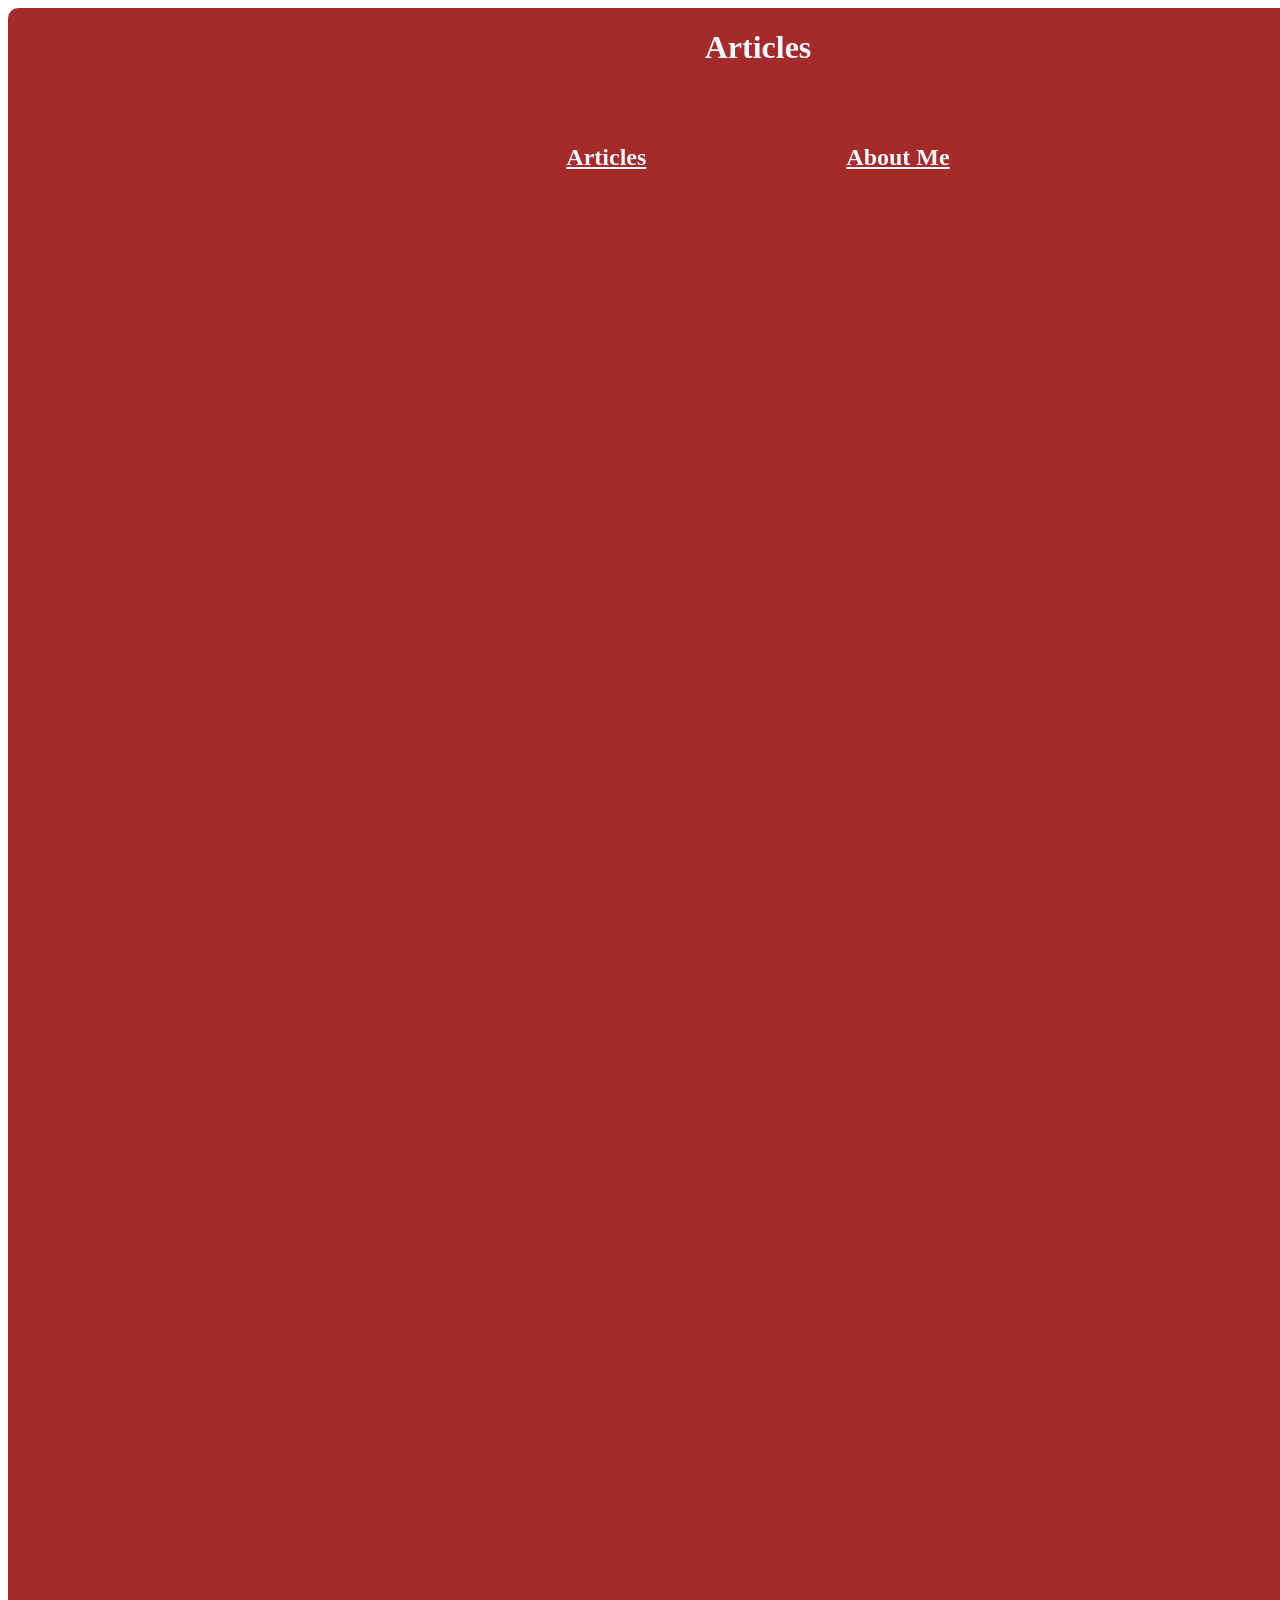
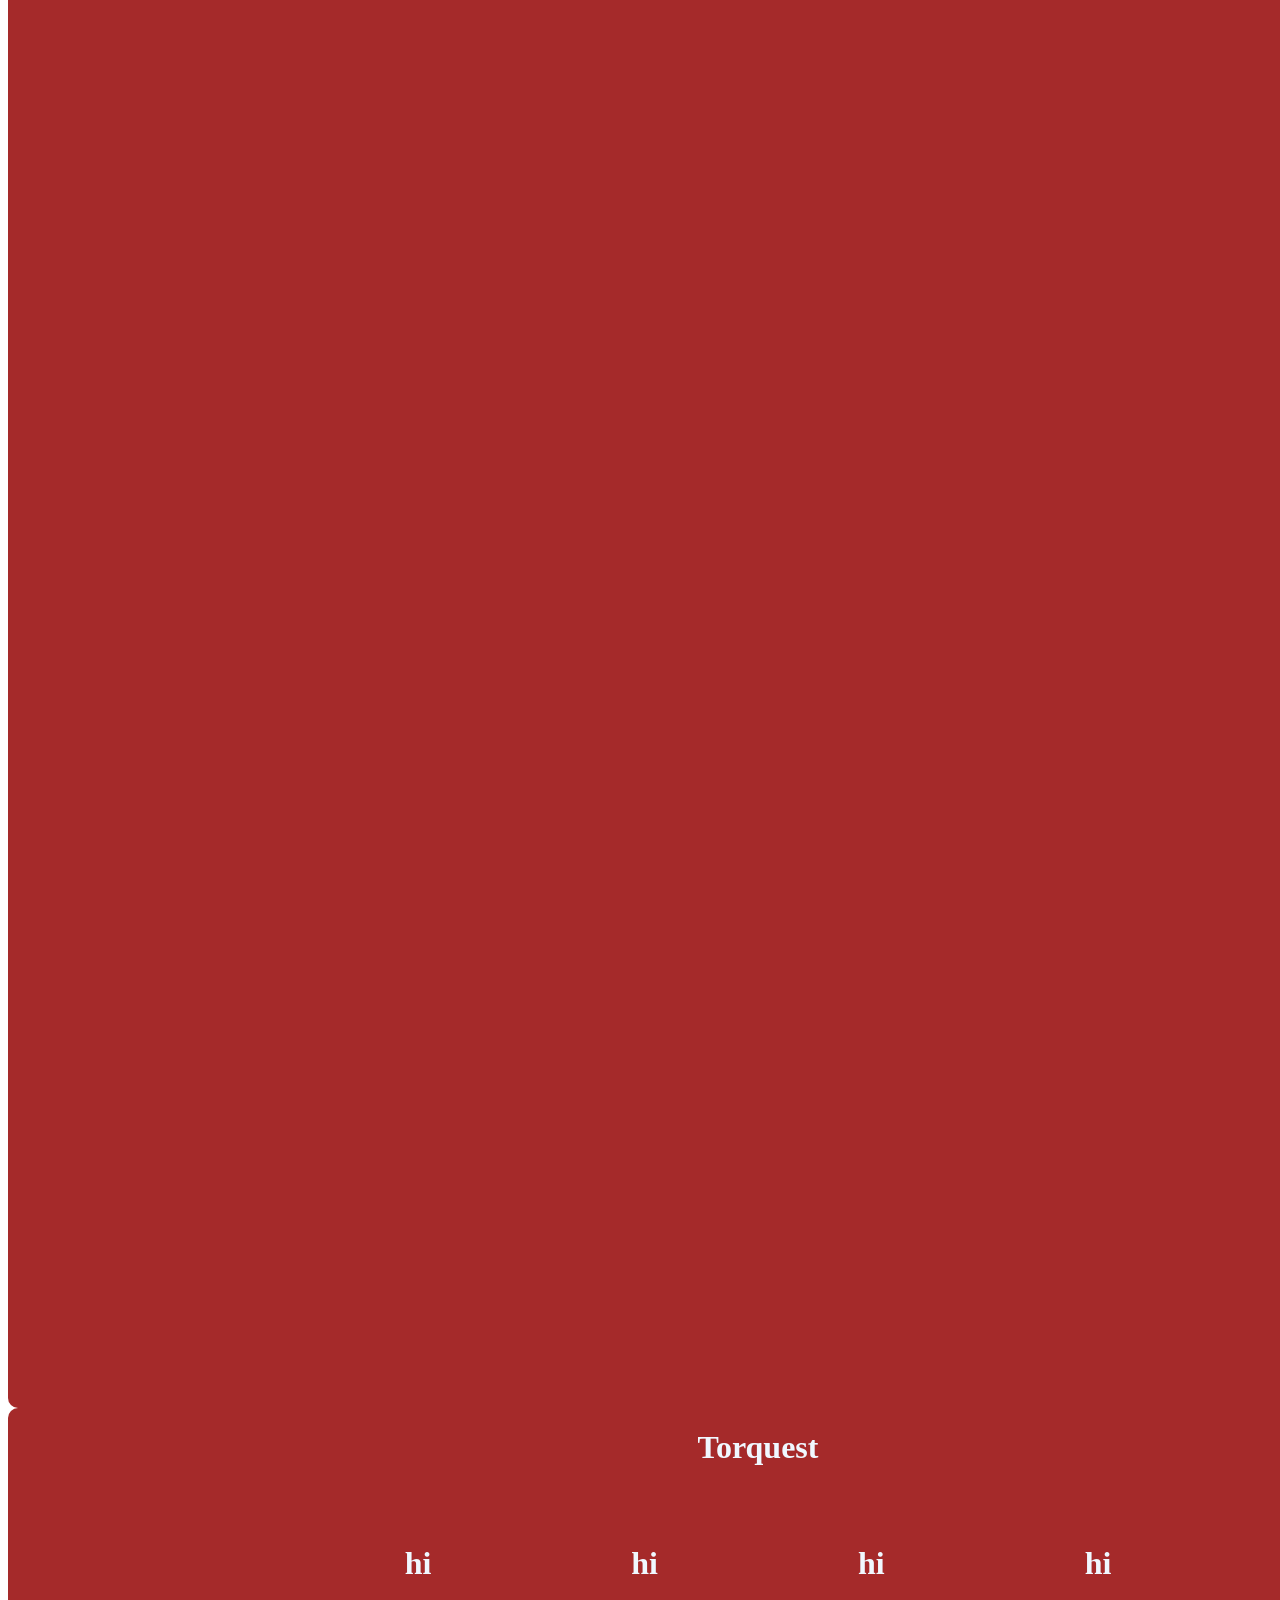
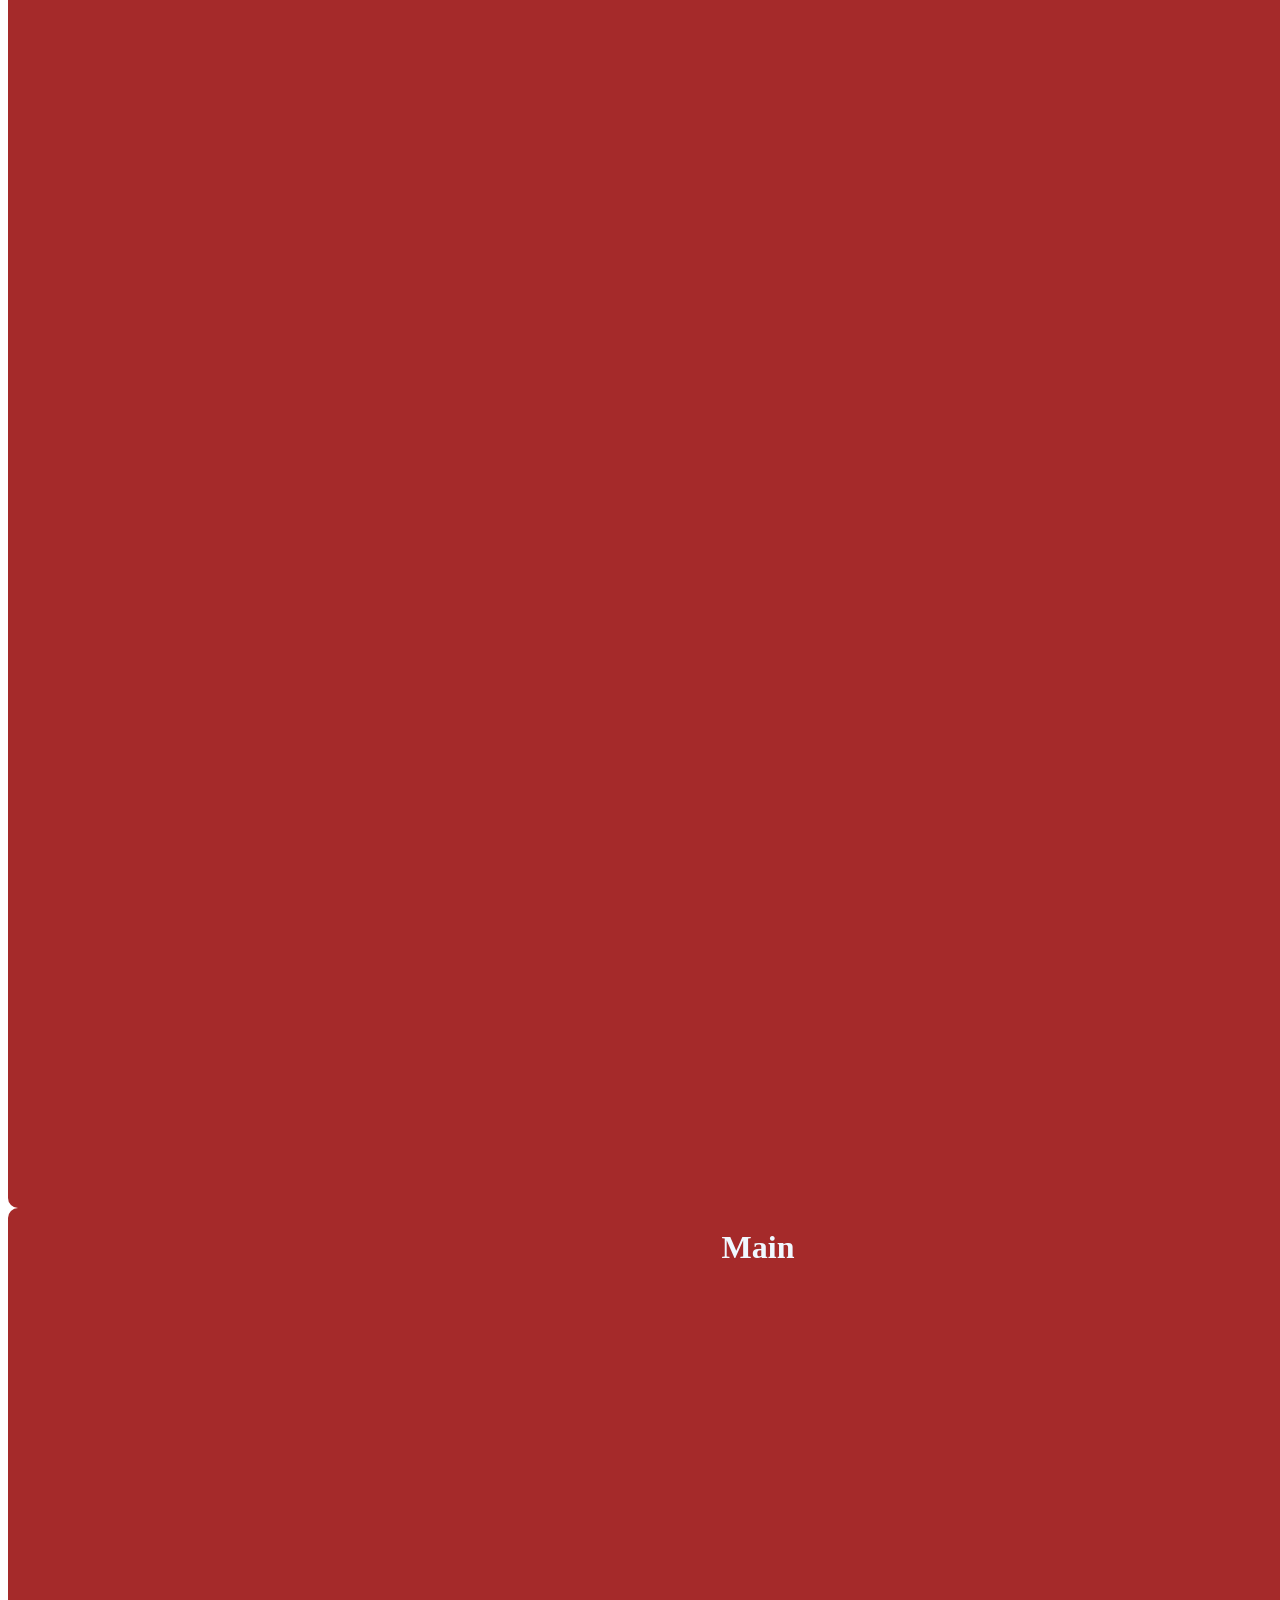
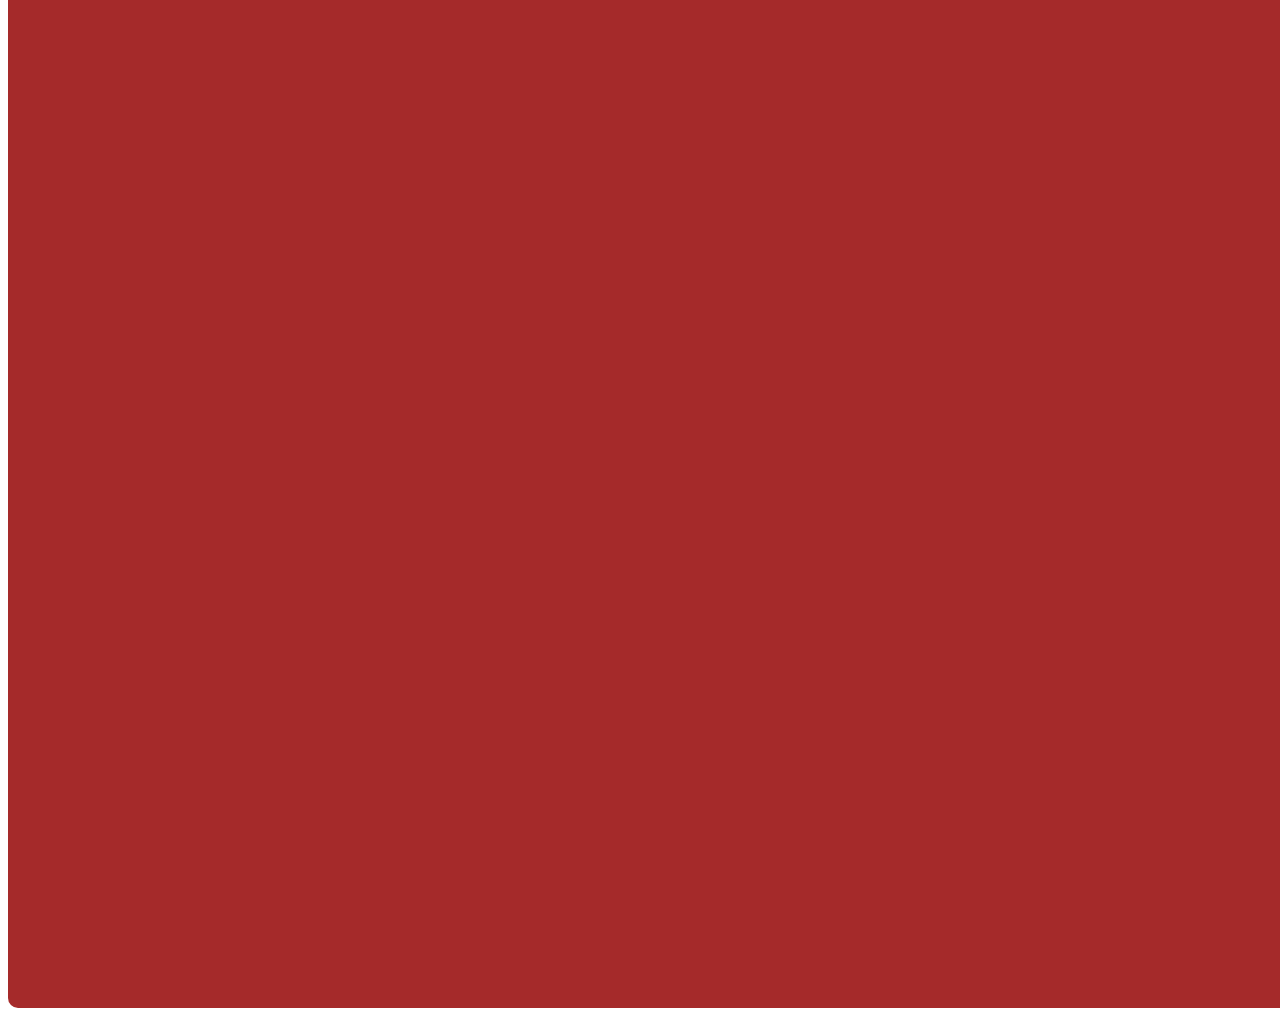
==== articles.html @ 0ecc0b00 "Create articles.html with initial structure" ====
<html lang="en"><head>
    <meta charset="UTF-8">
    <meta name="viewport" content="width=device-width, initial-scale=1.0">
    <title>Articles</title>
    <link rel="stylesheet" href="styles.css">
</head>
<body>
    <div class="container">
        <div class="tab-head">
            <h1>Articles</h1><br><br>
            <div class="tab-hold">
                <div class="tab">
                    <h2><a href="/articles.html">Articles</a></h2>
                </div>
                <div class="tab">
                    <h2><a href="/aboutme.html">About Me</a></h2>
                </div>
            </div>
        </div>
        
    </div>



    <meta charset="UTF-8">
    <meta name="viewport" content="width=device-width, initial-scale=1.0">
    <title>Torquest</title>
    <link rel="stylesheet" href="styles.css">


    <div class="container">
        <div class="tab-head">
            <h1>Torquest</h1><br><br>
            <div class="tab-hold">
                <div class="tab">
                    <h1>hi</h1>
                </div>
                <div class="tab">
                    <h1>hi</h1>
                </div>
                <div class="tab">
                    <h1>hi</h1>
                </div>
                <div class="tab">
                    <h1>hi</h1>
                </div>
            </div>
        </div>
        
    </div>



    <meta charset="UTF-8">
    <meta name="viewport" content="width=device-width, initial-scale=1.0">
    <title>Torquest</title>
    <link rel="stylesheet" href="styles.css">


    <div class="container">
    <h1>Main</h1>
    </div>


</body></html>
---- styles.css ----
.container {
  display: flex;
  margin: 0 auto;
  width: 1500px;
  height: 3000px;
  justify-content: center;
  background-color: brown;
  color: aliceblue;
  border-radius: 10px;
}
.tab h2 a {
  color: aliceblue;
}
.tab-head h1 {
  display: flex;
  justify-content: center;
}
.tab-hold {
  display: flex;
  justify-content: center;
  gap: 200px;
}
---- styles.css ----
.container {
  display: flex;
  margin: 0 auto;
  width: 1500px;
  height: 3000px;
  justify-content: center;
  background-color: brown;
  color: aliceblue;
  border-radius: 10px;
}
.tab h2 a {
  color: aliceblue;
}
.tab-head h1 {
  display: flex;
  justify-content: center;
}
.tab-hold {
  display: flex;
  justify-content: center;
  gap: 200px;
}
---- styles.css ----
.container {
  display: flex;
  margin: 0 auto;
  width: 1500px;
  height: 3000px;
  justify-content: center;
  background-color: brown;
  color: aliceblue;
  border-radius: 10px;
}
.tab h2 a {
  color: aliceblue;
}
.tab-head h1 {
  display: flex;
  justify-content: center;
}
.tab-hold {
  display: flex;
  justify-content: center;
  gap: 200px;
}
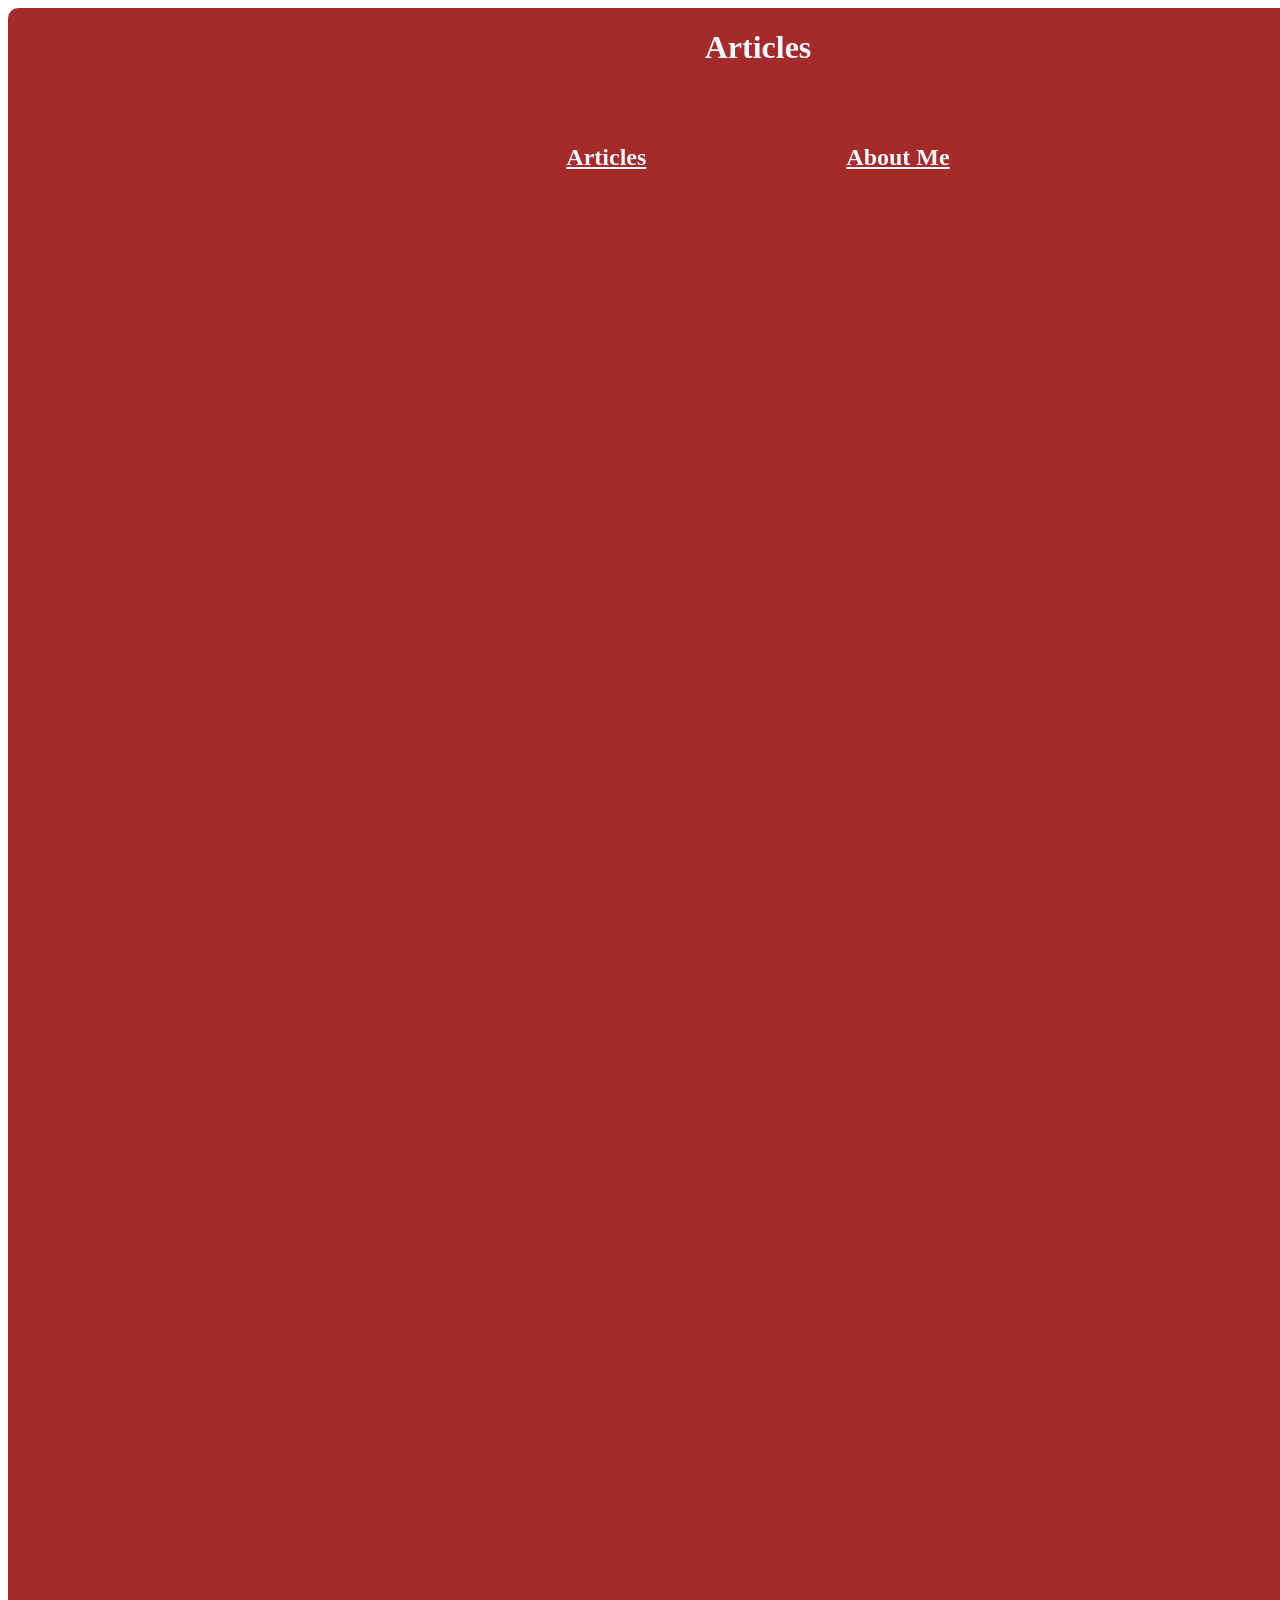
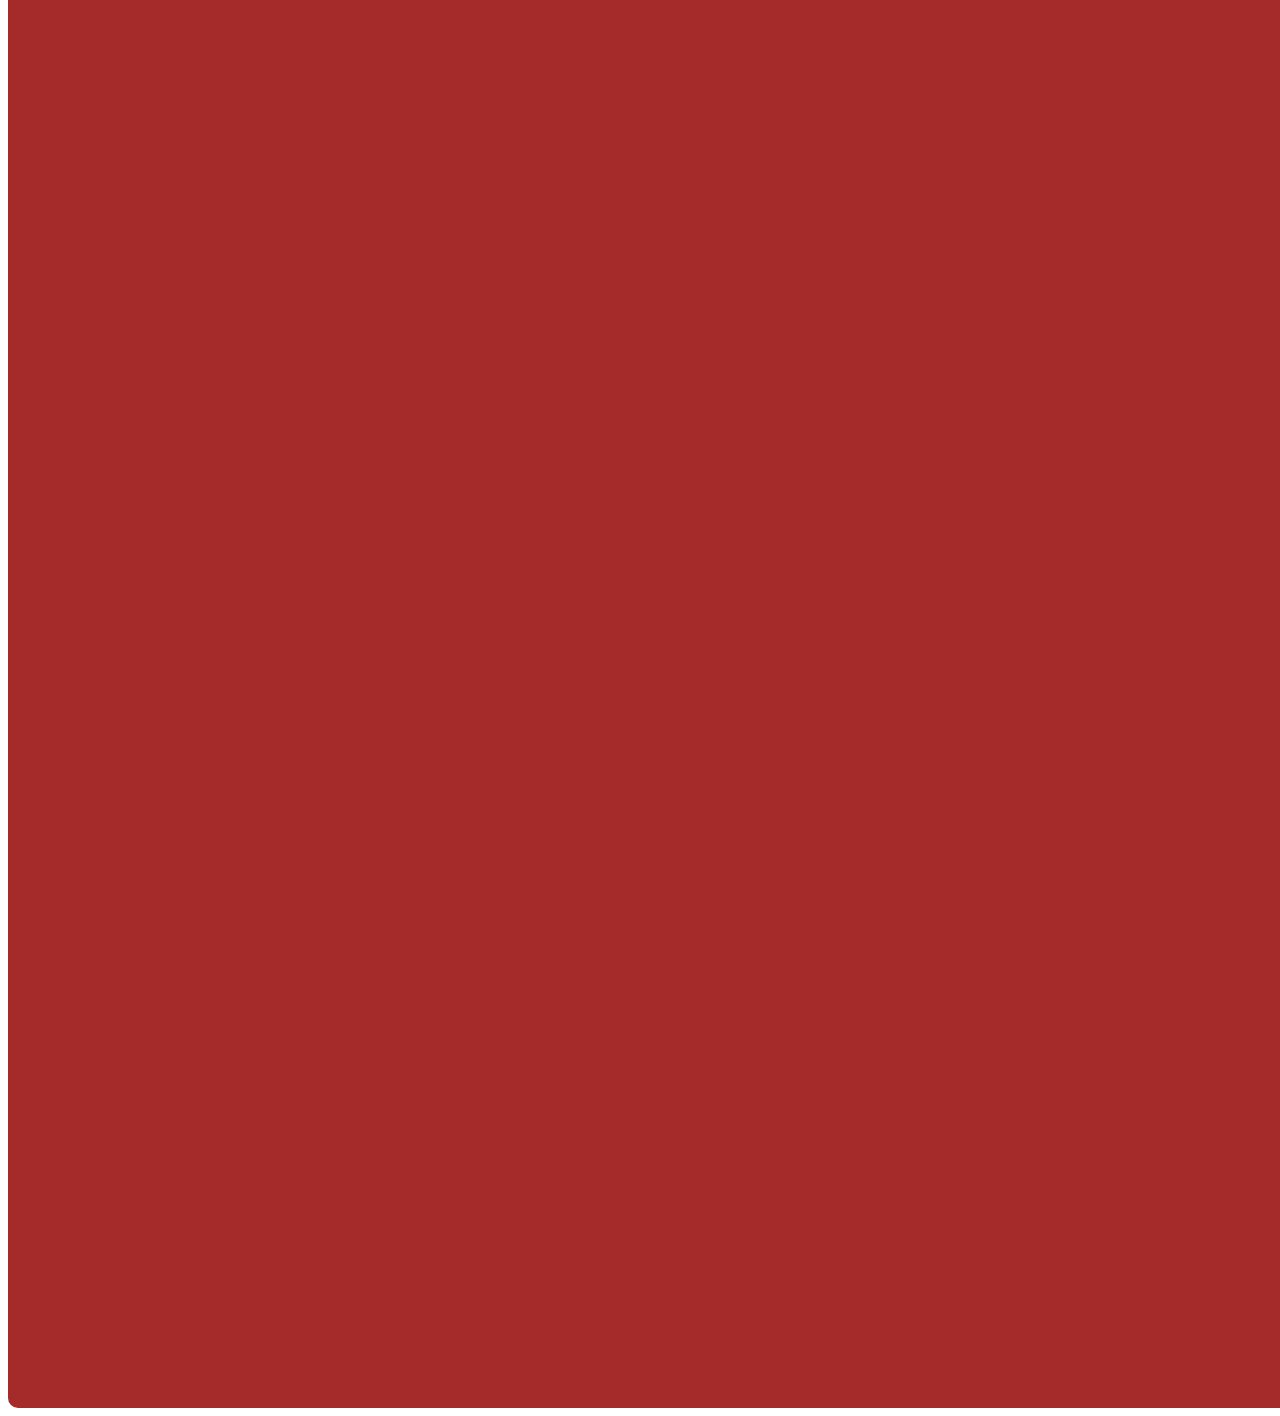
==== commit b896fa28: "Update articles.html" ====
--- a/articles.html
+++ b/articles.html
@@ -17,49 +17,5 @@
                 </div>
             </div>
         </div>
-        
     </div>
-
-
-
-    <meta charset="UTF-8">
-    <meta name="viewport" content="width=device-width, initial-scale=1.0">
-    <title>Torquest</title>
-    <link rel="stylesheet" href="styles.css">
-
-
-    <div class="container">
-        <div class="tab-head">
-            <h1>Torquest</h1><br><br>
-            <div class="tab-hold">
-                <div class="tab">
-                    <h1>hi</h1>
-                </div>
-                <div class="tab">
-                    <h1>hi</h1>
-                </div>
-                <div class="tab">
-                    <h1>hi</h1>
-                </div>
-                <div class="tab">
-                    <h1>hi</h1>
-                </div>
-            </div>
-        </div>
-        
-    </div>
-
-
-
-    <meta charset="UTF-8">
-    <meta name="viewport" content="width=device-width, initial-scale=1.0">
-    <title>Torquest</title>
-    <link rel="stylesheet" href="styles.css">
-
-
-    <div class="container">
-    <h1>Main</h1>
-    </div>
-
-
 </body></html>
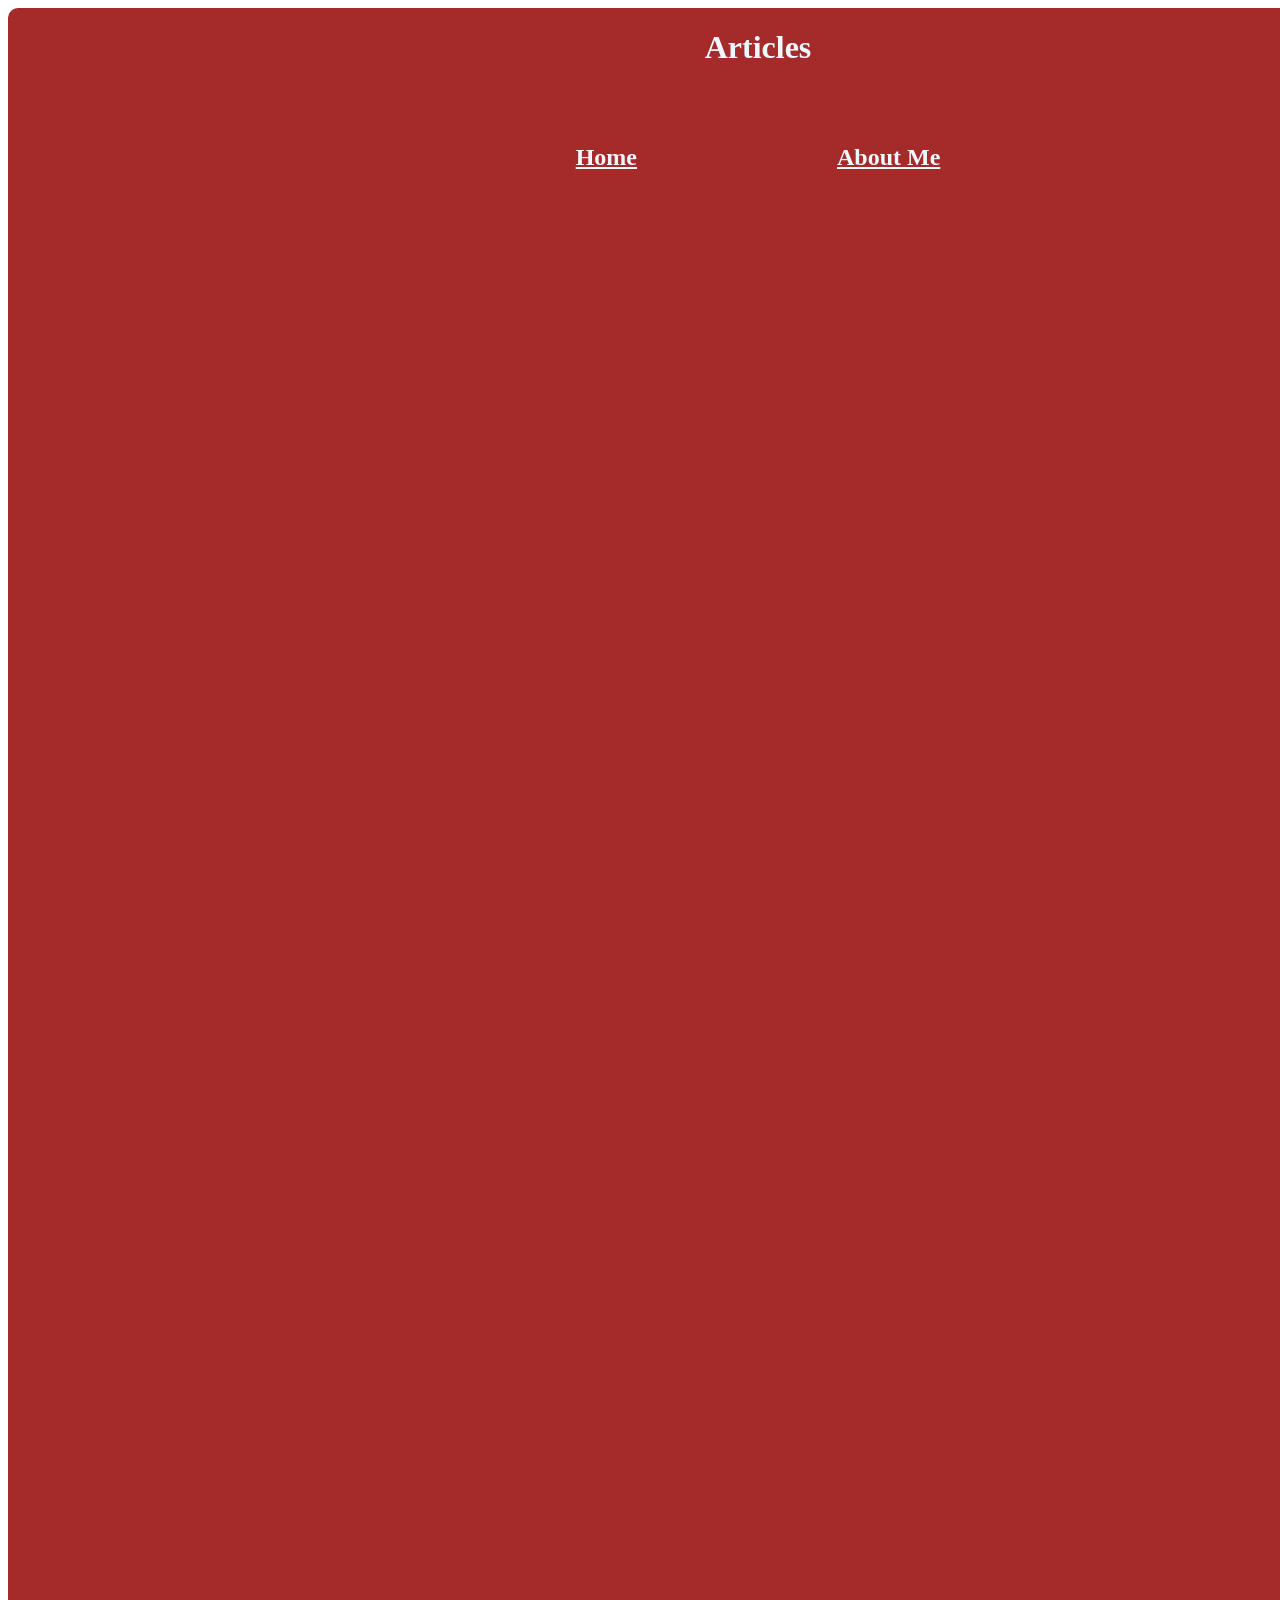
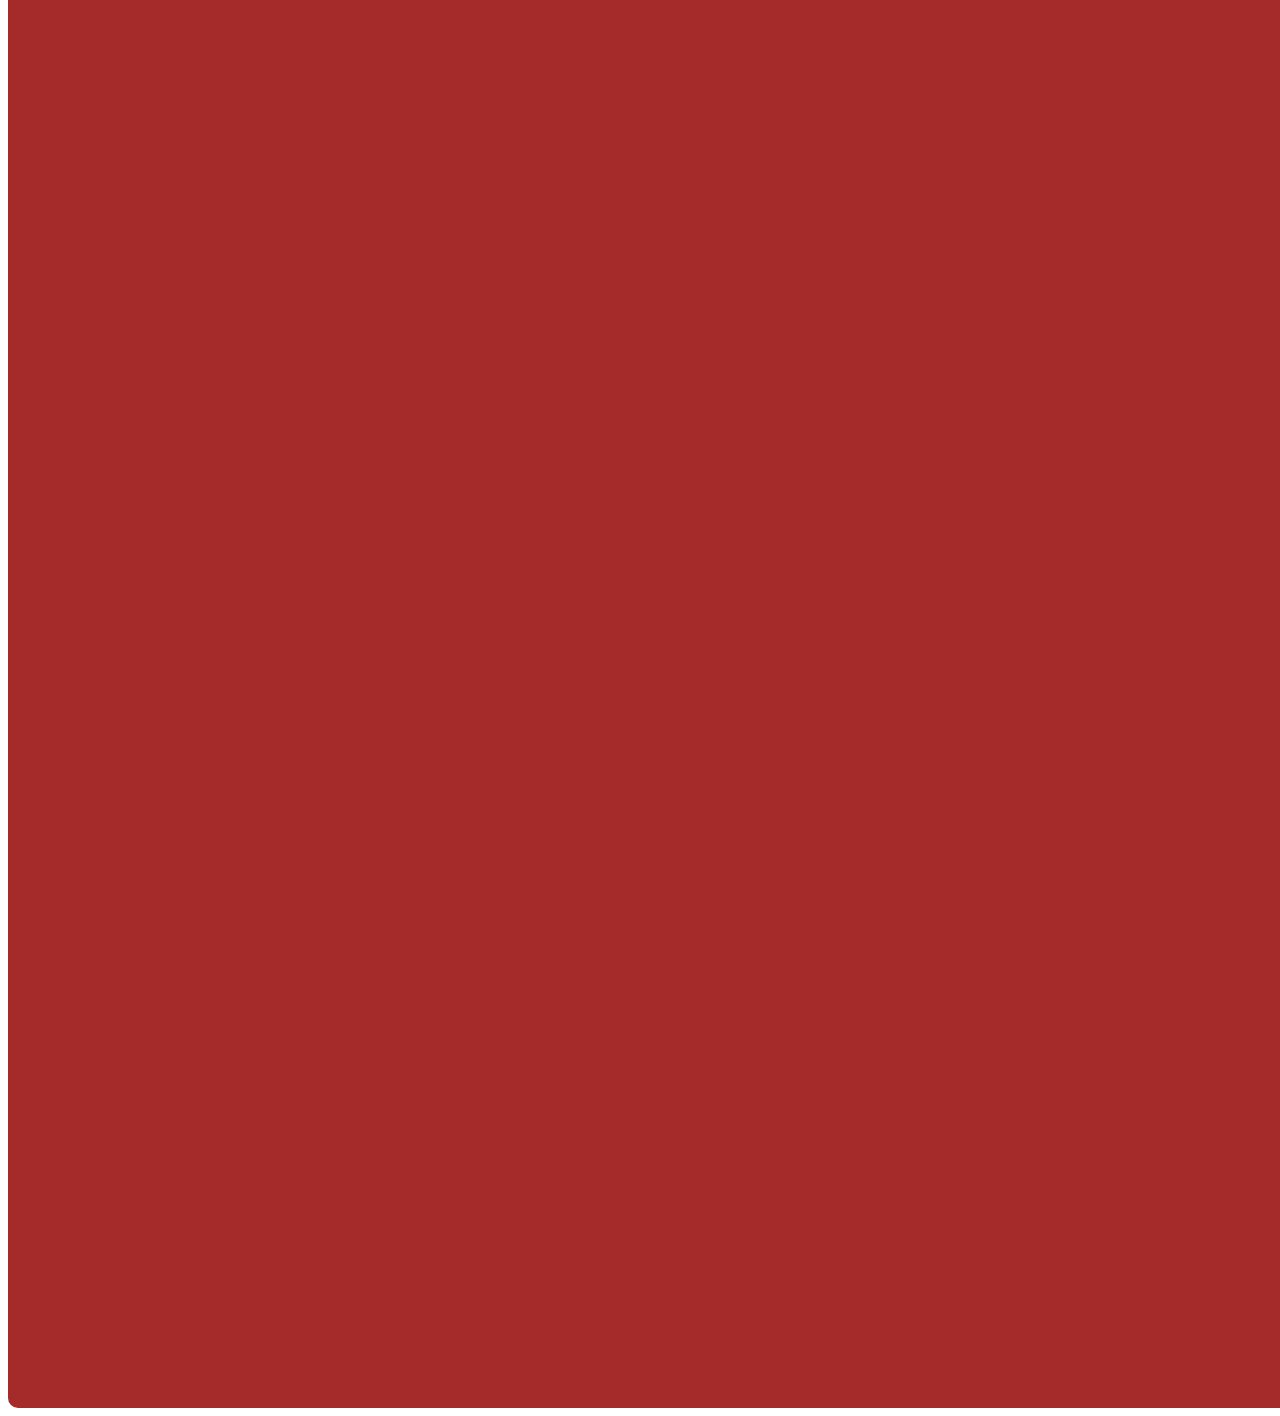
==== commit 72007fa0: "Update articles.html" ====
--- a/articles.html
+++ b/articles.html
@@ -10,7 +10,7 @@
             <h1>Articles</h1><br><br>
             <div class="tab-hold">
                 <div class="tab">
-                    <h2><a href="/articles.html">Articles</a></h2>
+                    <h2><a href="/index.html">Home</a></h2>
                 </div>
                 <div class="tab">
                     <h2><a href="/aboutme.html">About Me</a></h2>
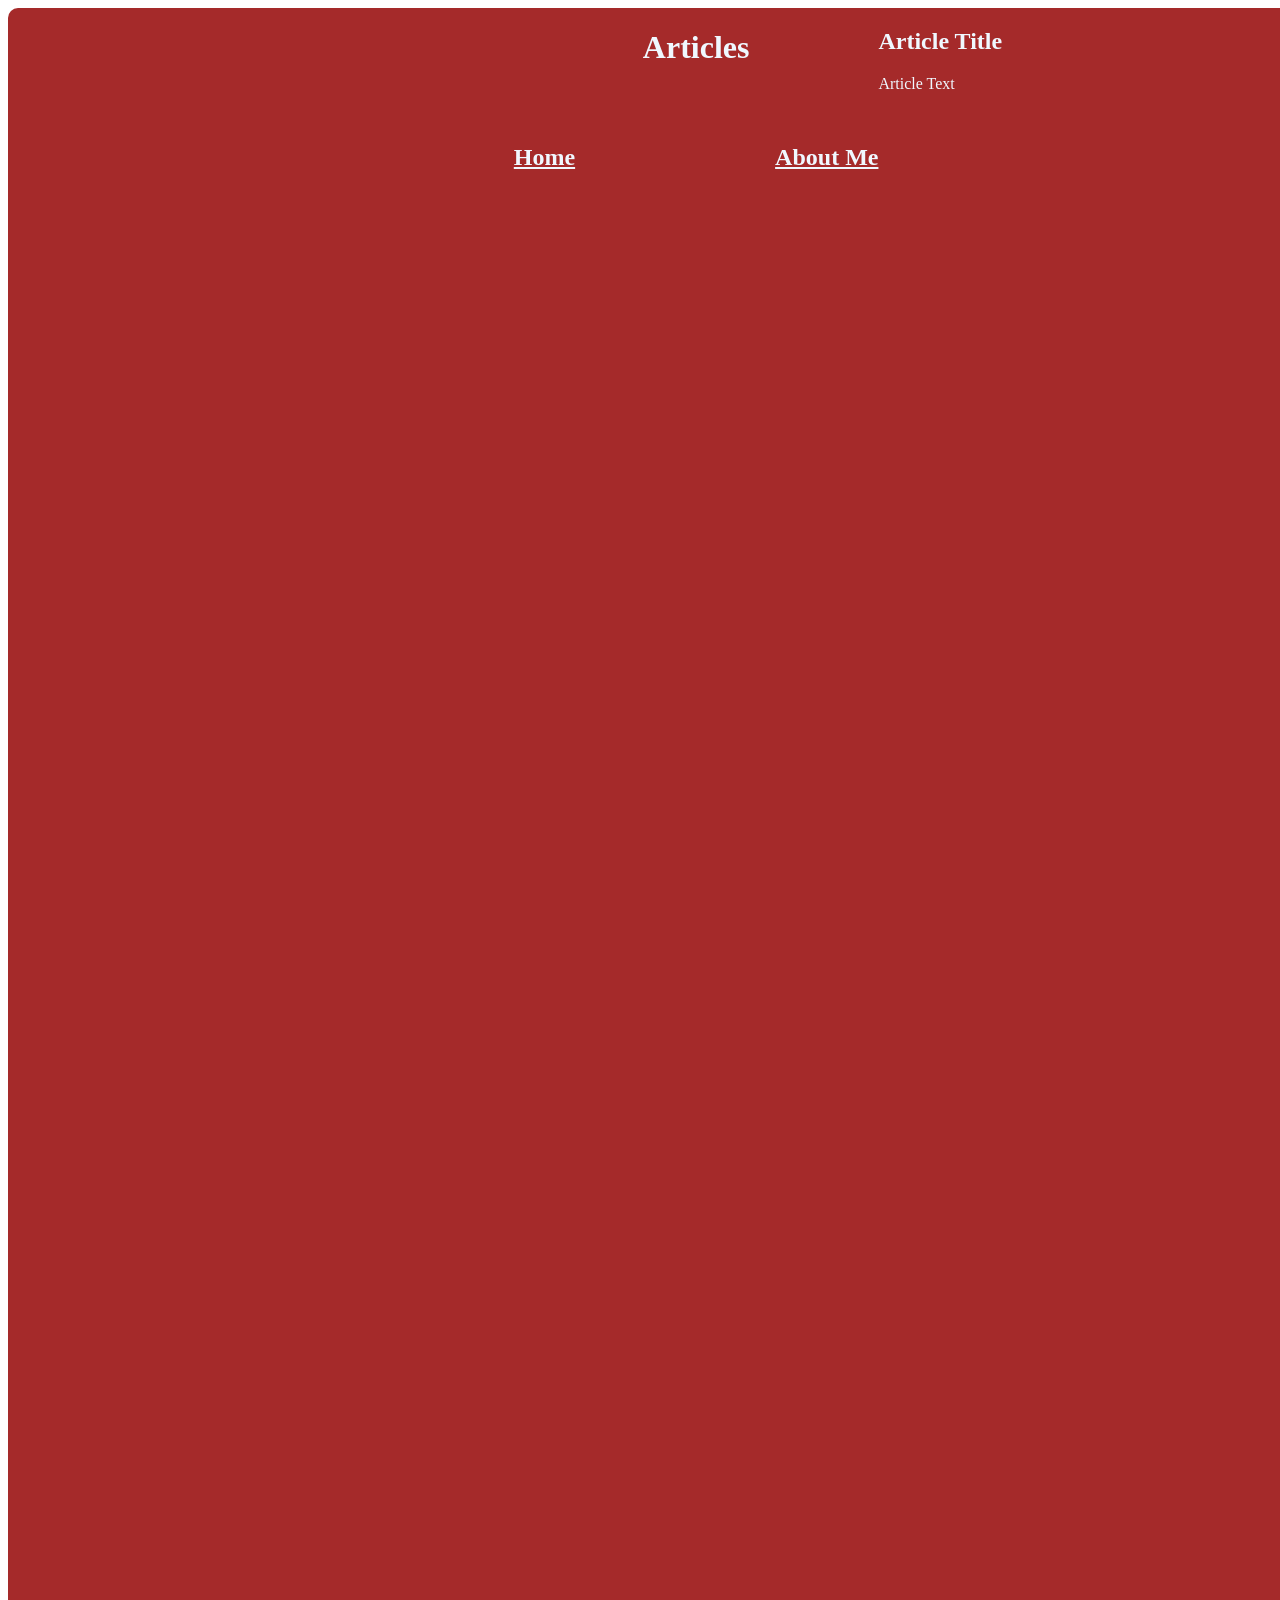
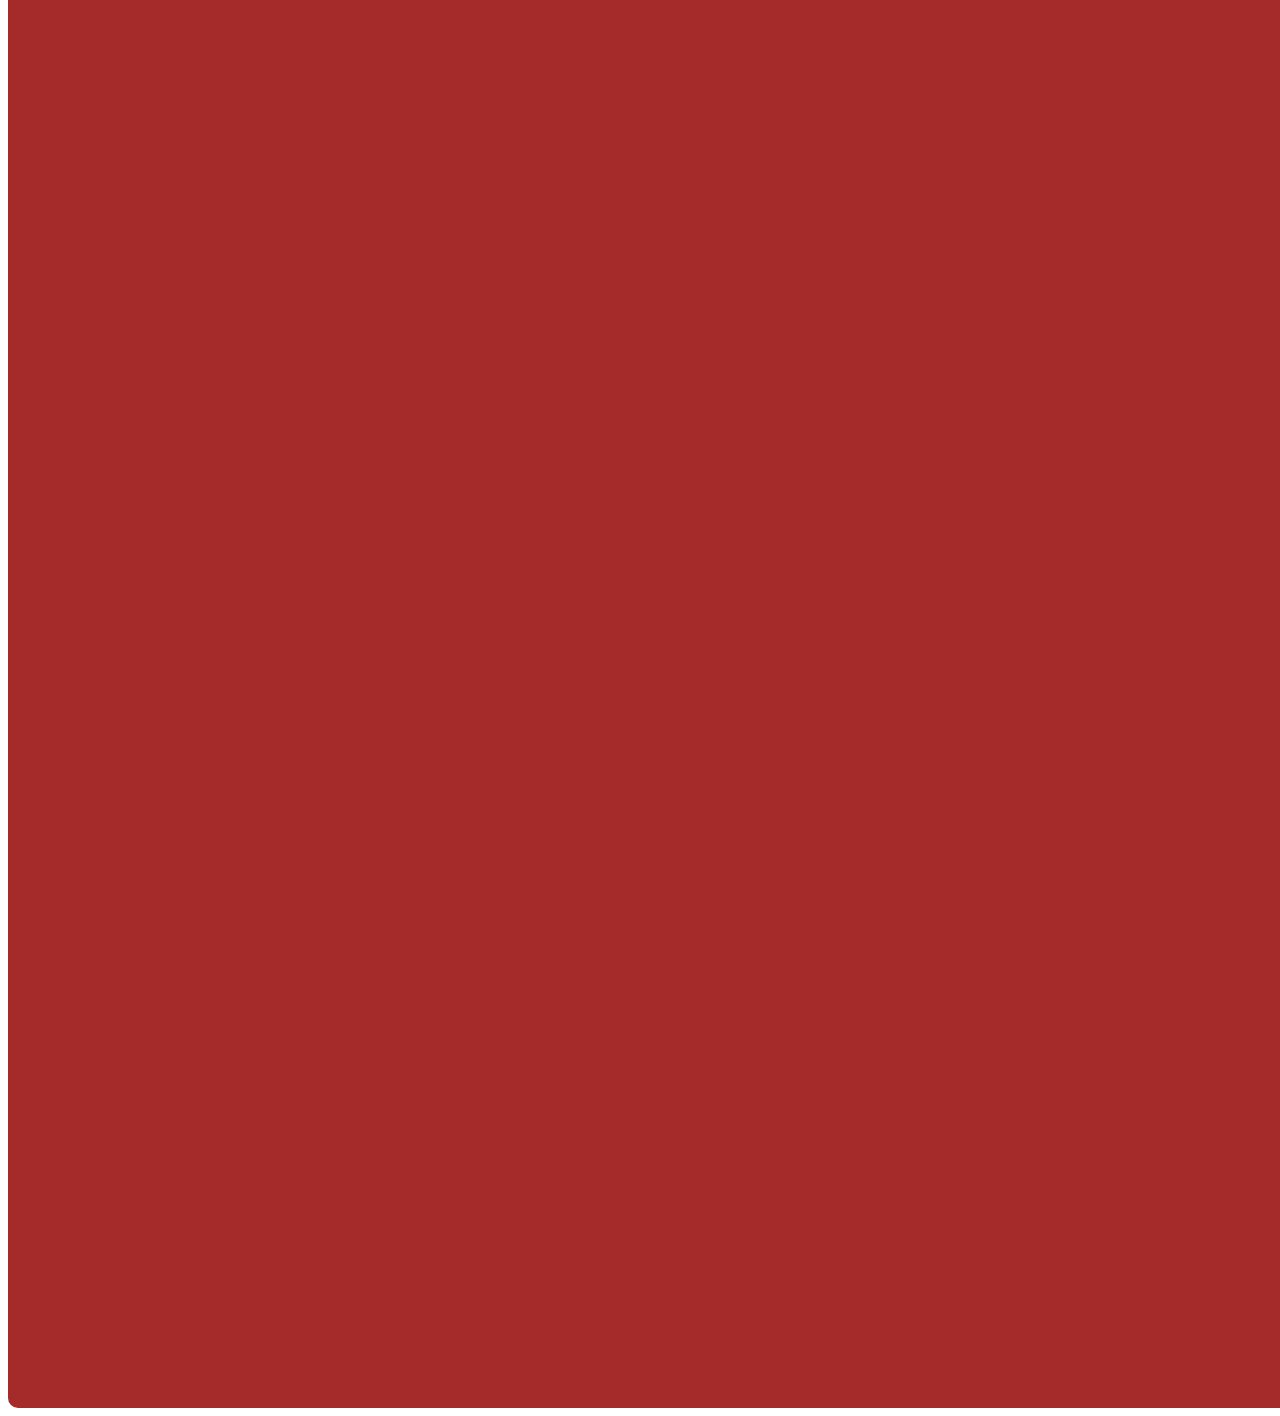
==== commit 6fdda1c7: "Update articles.html" ====
--- a/articles.html
+++ b/articles.html
@@ -17,5 +17,13 @@
                 </div>
             </div>
         </div>
+        <div class="page">
+            <div class="article-list">
+            <div class="article">
+                <h2>Article Title</h2>
+                <p>Article Text</p>
+            </div>
+            </div>
+        </div>
     </div>
 </body></html>
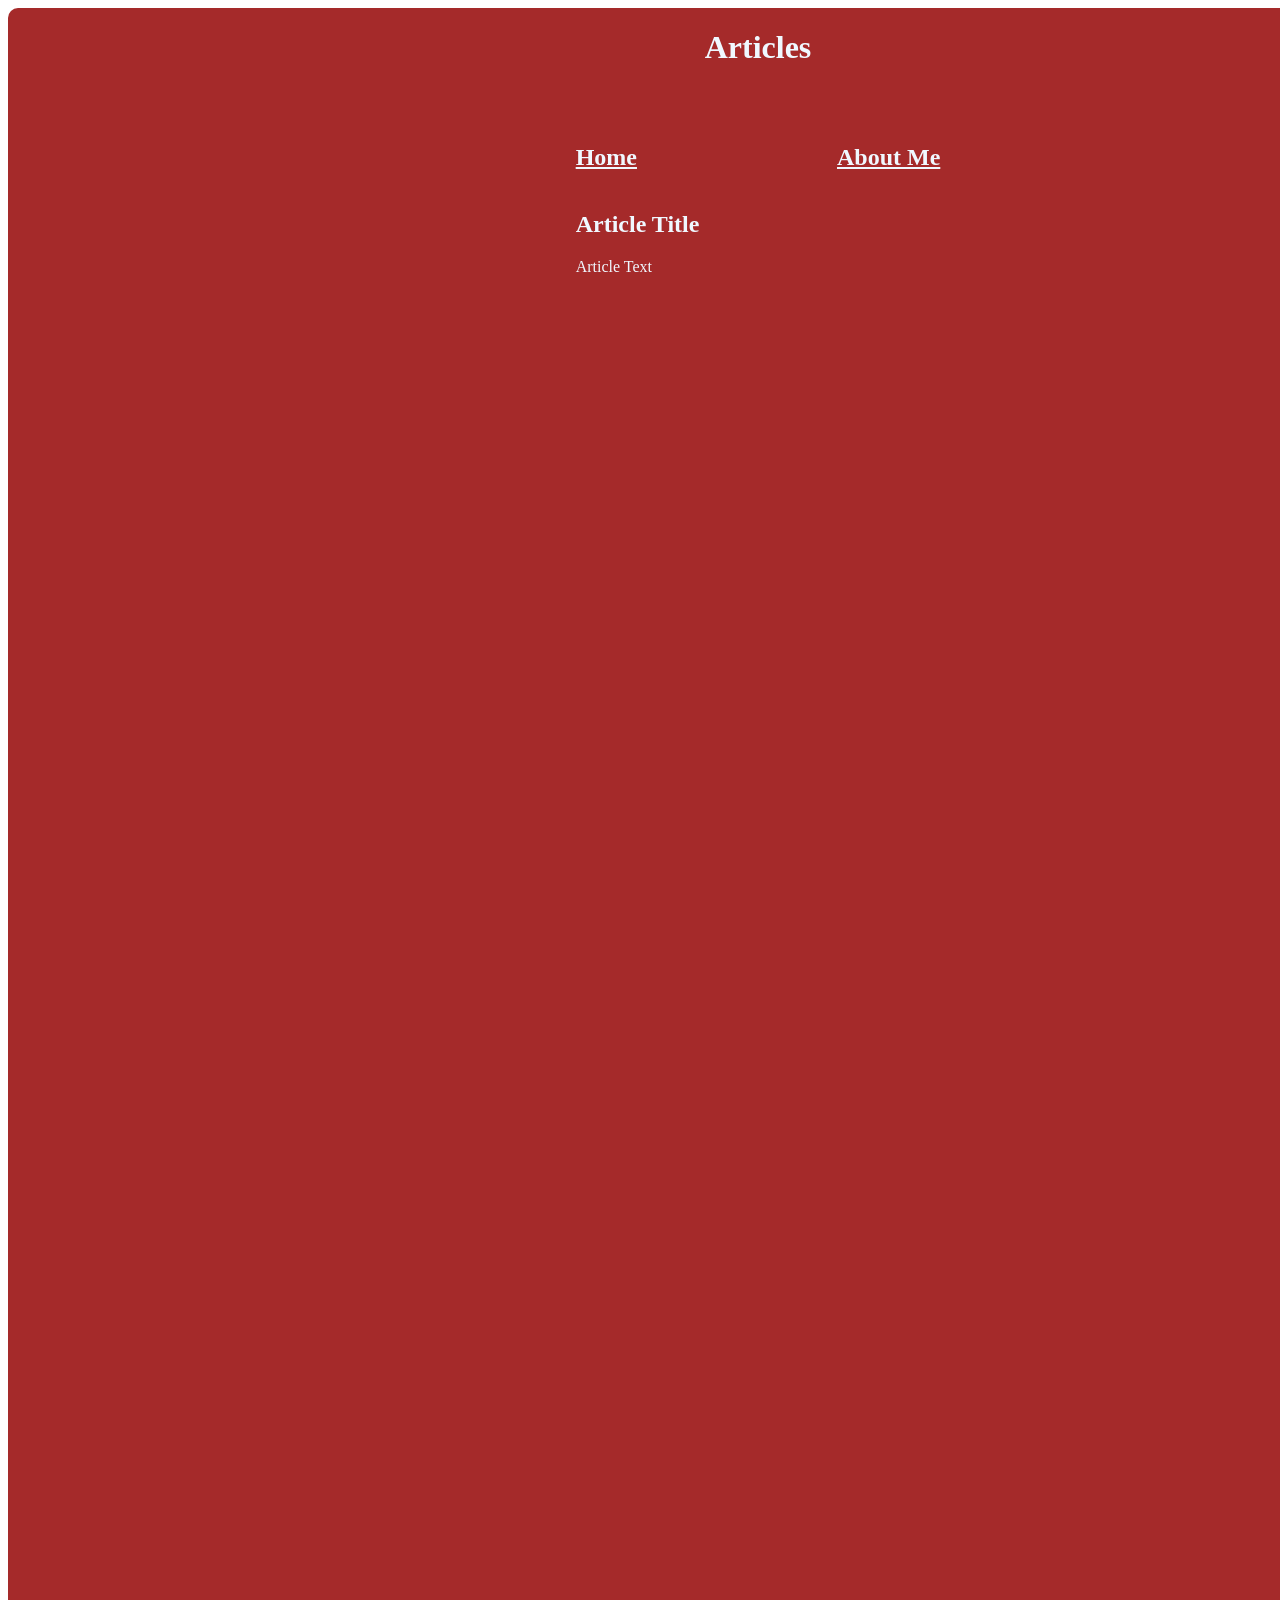
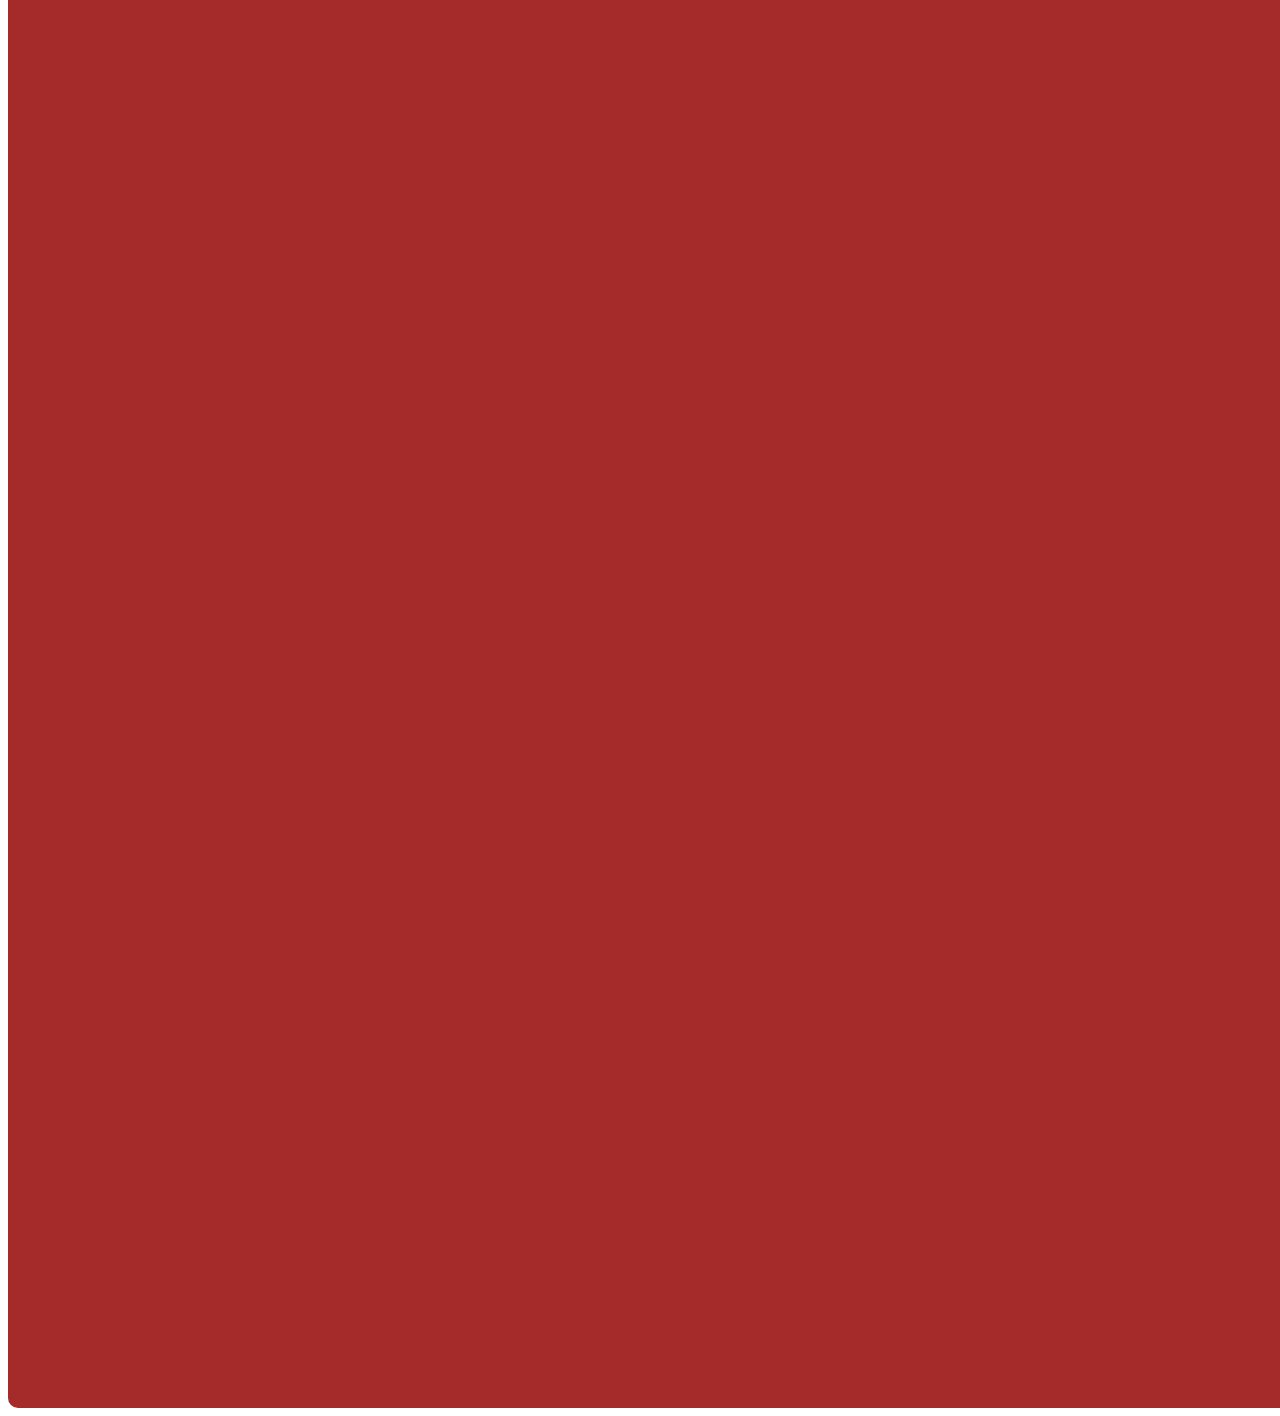
==== commit 5694f382: "Refactor articles.html structure and remove duplicates" ====
--- a/articles.html
+++ b/articles.html
@@ -6,23 +6,25 @@
 </head>
 <body>
     <div class="container">
-        <div class="tab-head">
-            <h1>Articles</h1><br><br>
-            <div class="tab-hold">
-                <div class="tab">
-                    <h2><a href="/index.html">Home</a></h2>
-                </div>
-                <div class="tab">
-                    <h2><a href="/aboutme.html">About Me</a></h2>
+        <div class="order">
+            <div class="tab-head">
+                <h1>Articles</h1><br><br>
+                <div class="tab-hold">
+                    <div class="tab">
+                        <h2><a href="/index.html">Home</a></h2>
+                    </div>
+                    <div class="tab">
+                        <h2><a href="/aboutme.html">About Me</a></h2>
+                    </div>
                 </div>
             </div>
-        </div>
-        <div class="page">
-            <div class="article-list">
-            <div class="article">
-                <h2>Article Title</h2>
-                <p>Article Text</p>
-            </div>
+            <div class="page">
+                <div class="article-list">
+                <div class="article">
+                    <h2>Article Title</h2>
+                    <p>Article Text</p>
+                </div>
+                </div>
             </div>
         </div>
     </div>
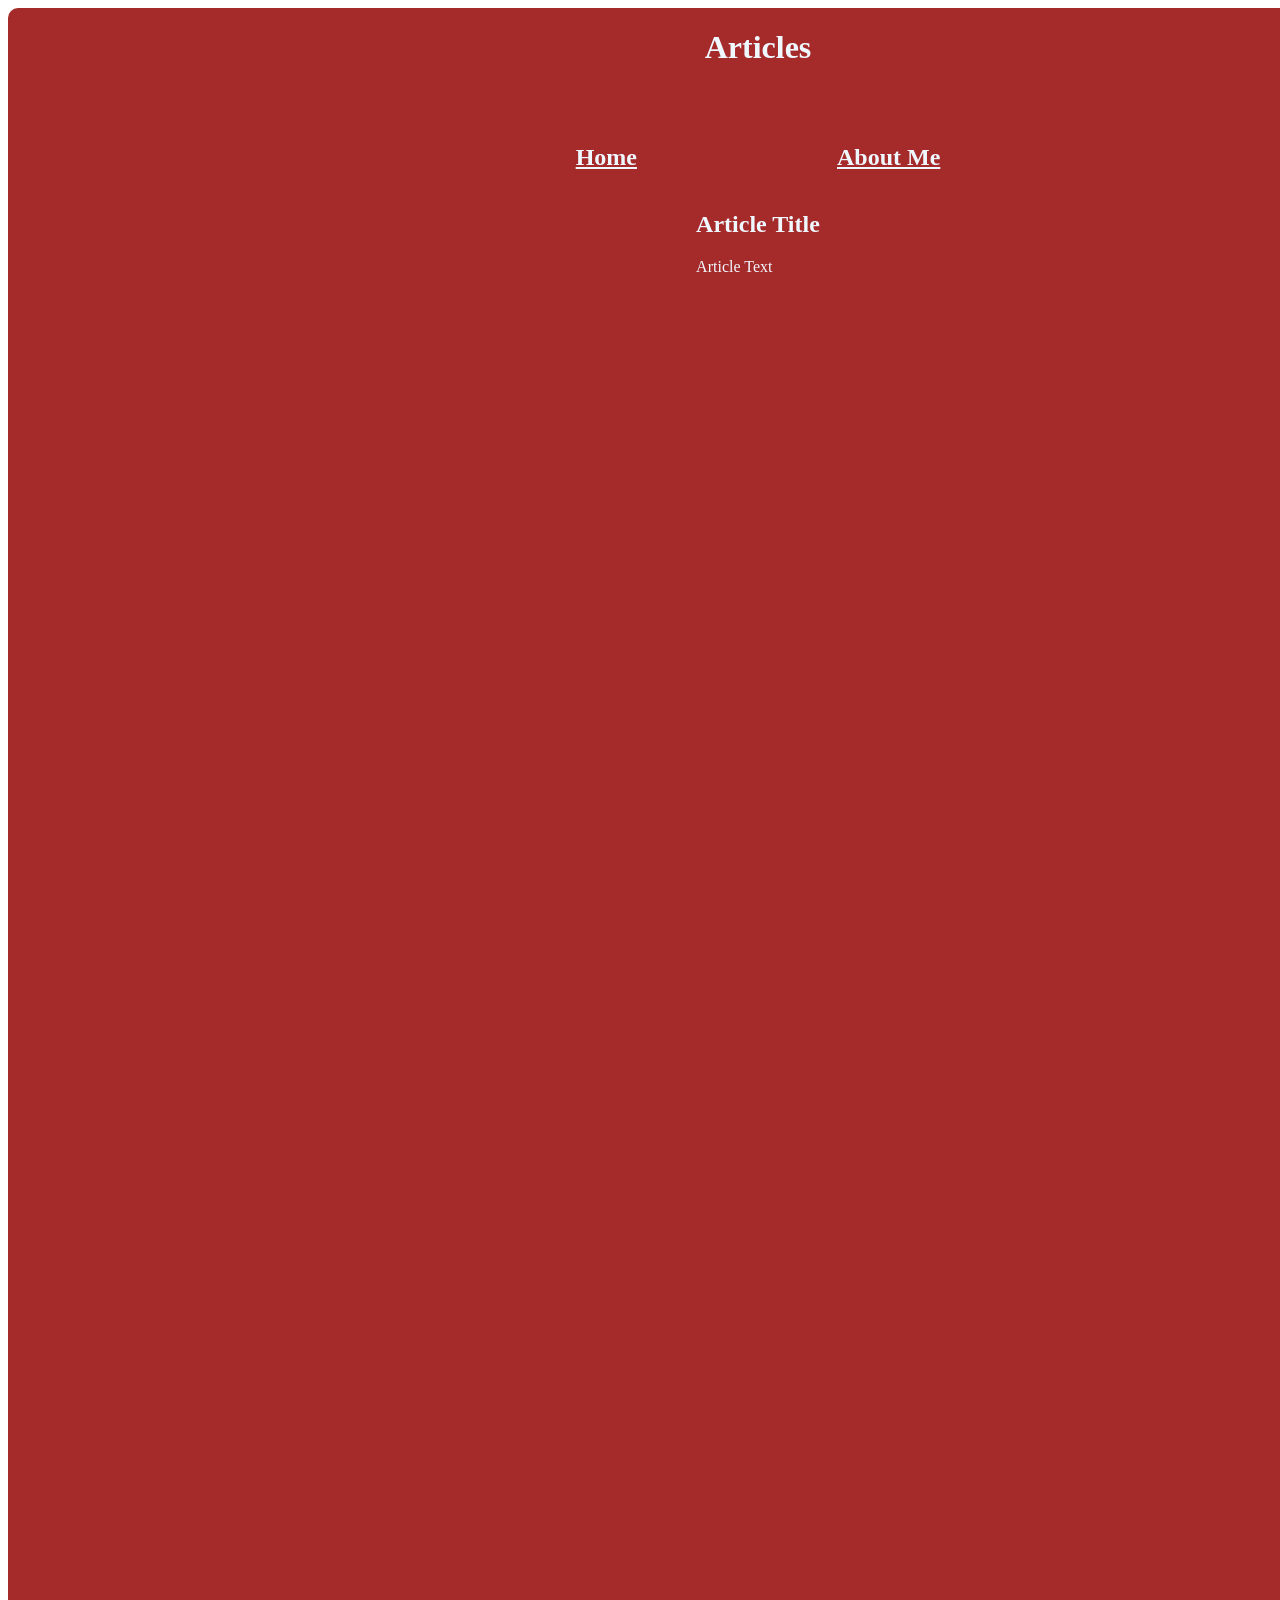
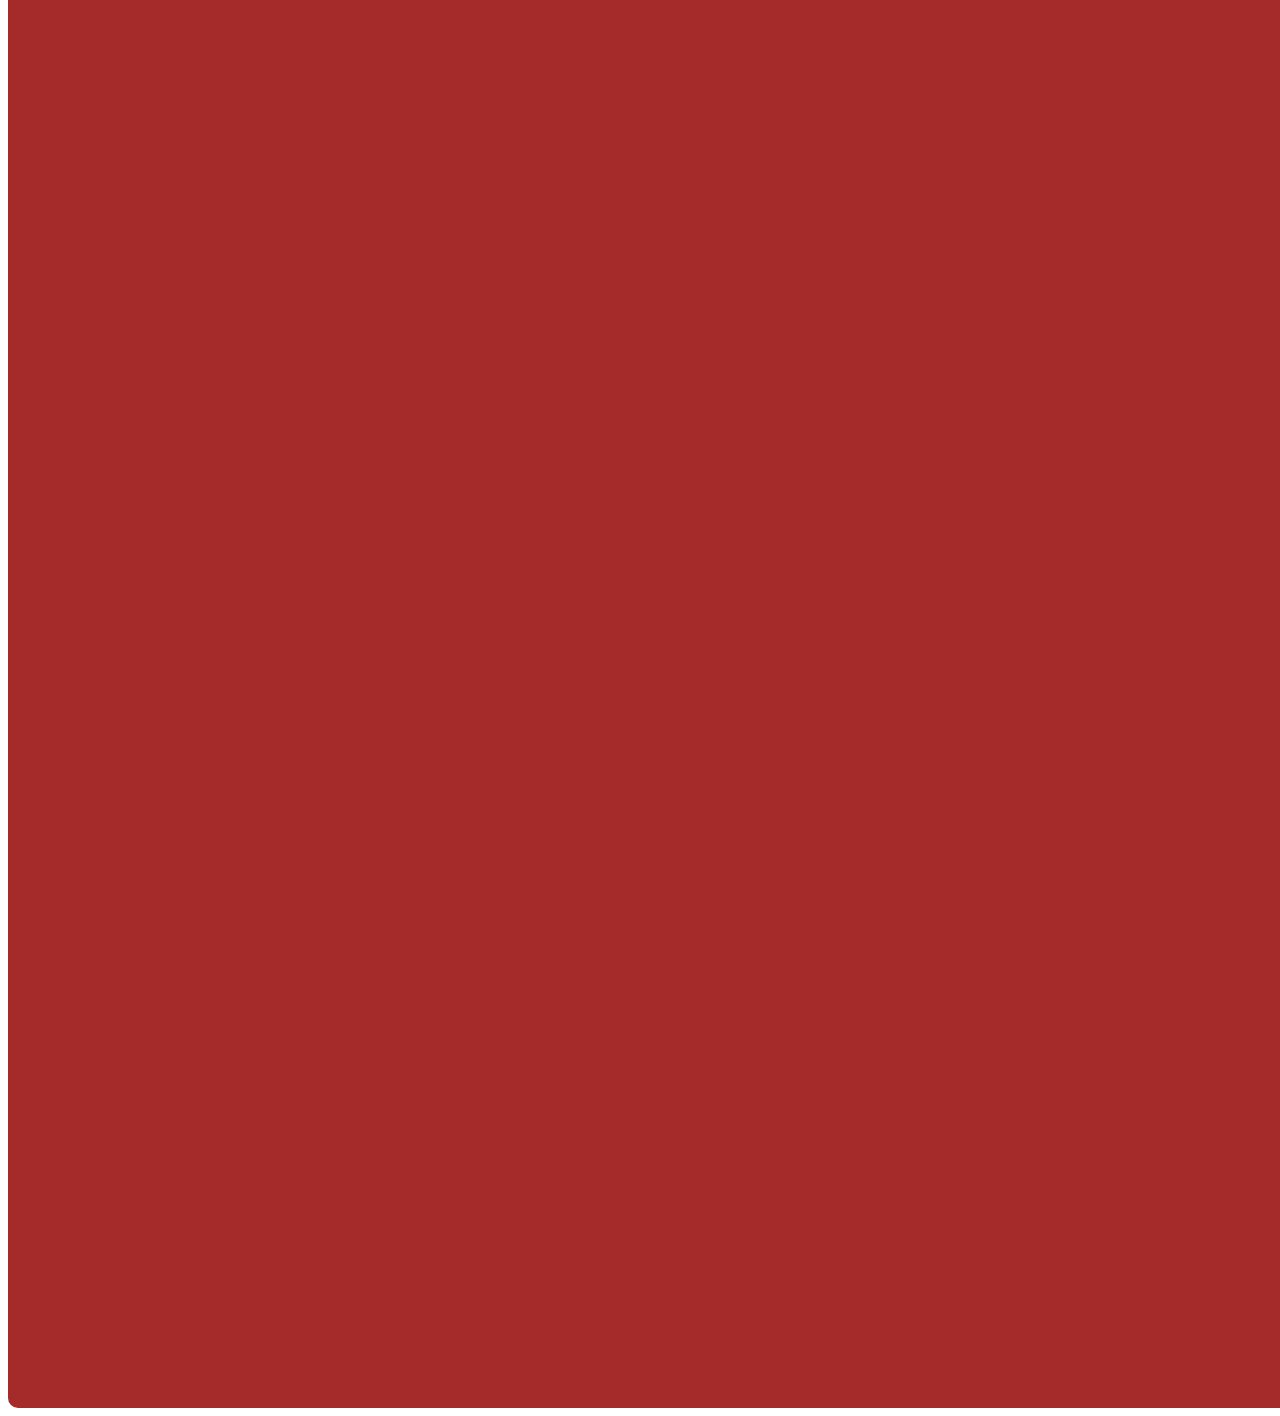
==== commit 5ef95f40: "Update articles.html" ====
--- a/articles.html
+++ b/articles.html
@@ -20,10 +20,10 @@
             </div>
             <div class="page">
                 <div class="article-list">
+                </div>
                 <div class="article">
                     <h2>Article Title</h2>
                     <p>Article Text</p>
-                </div>
                 </div>
             </div>
         </div>
--- a/styles.css
+++ b/styles.css
@@ -20,3 +20,10 @@
   justify-content: center;
   gap: 200px;
 }
+.page {
+  margin: 0 auto;
+}
+.order {
+  display: flex;
+  flex-direction: column;
+}
